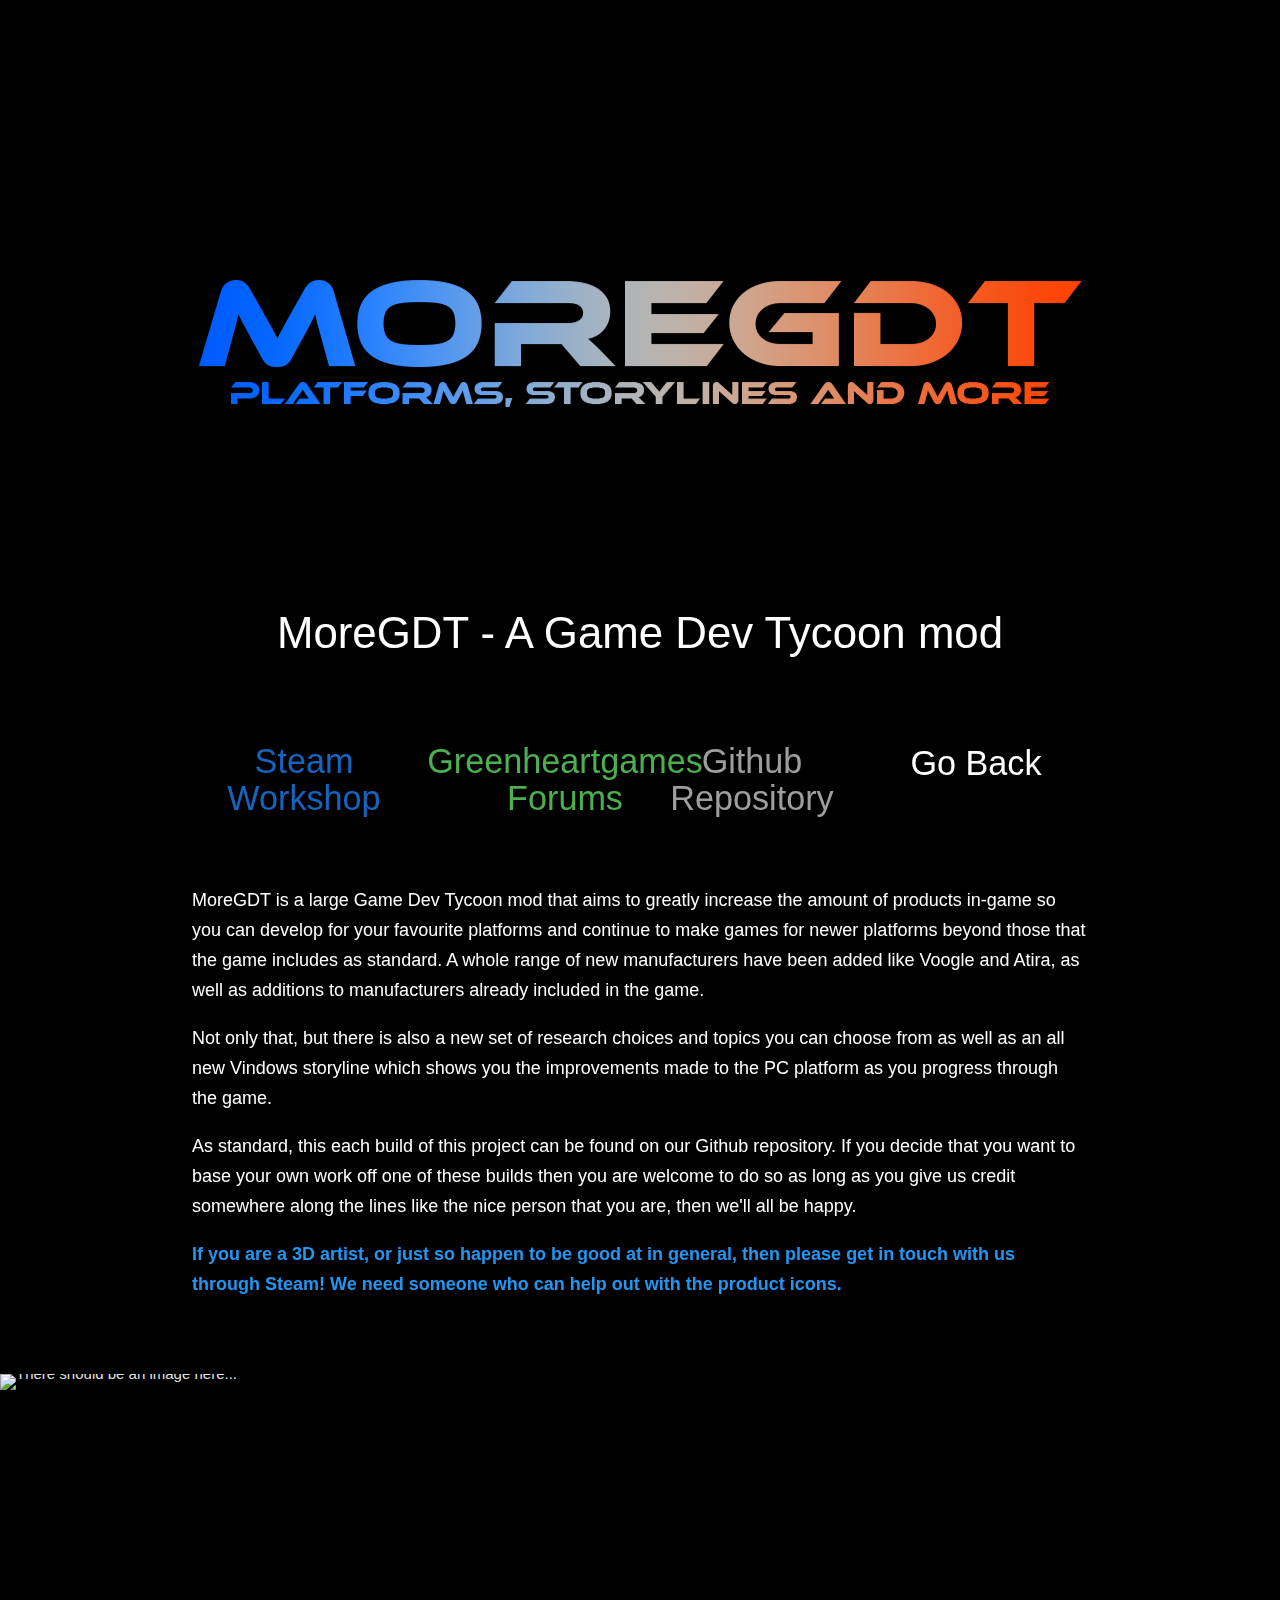
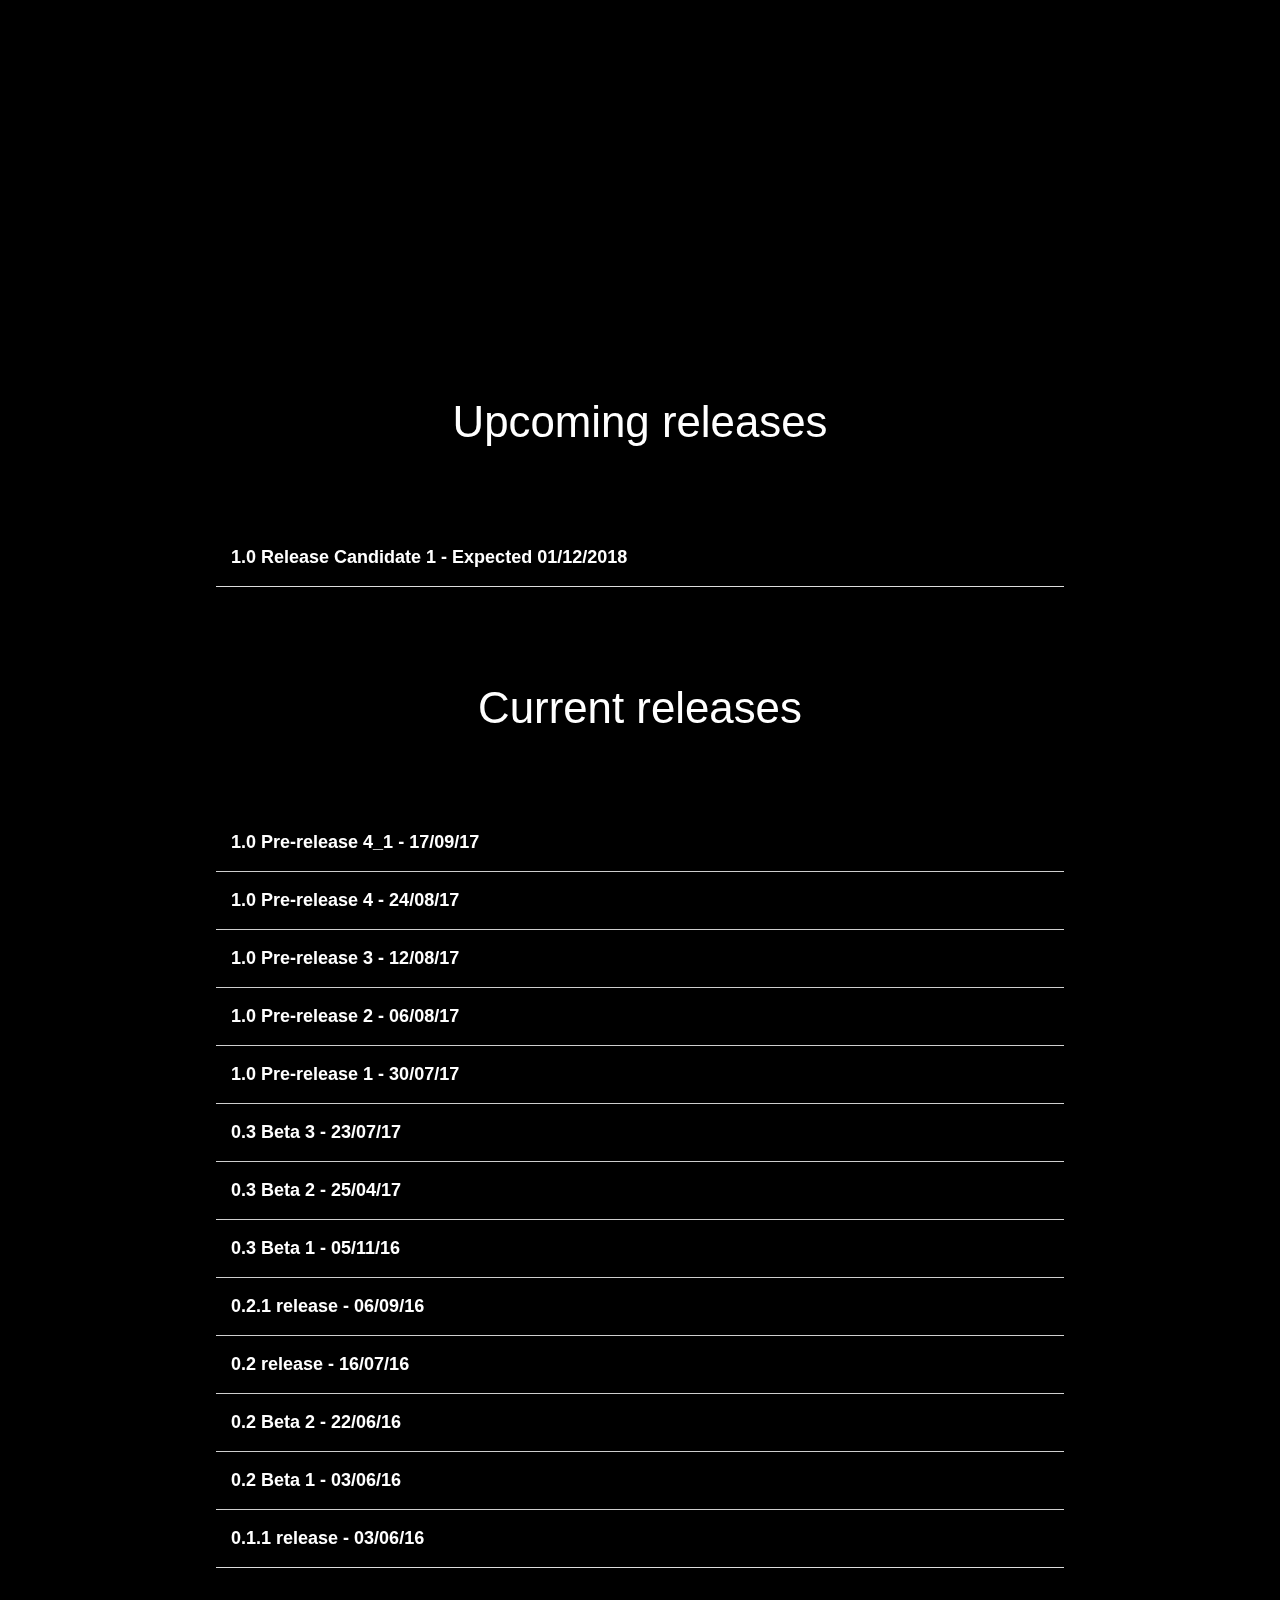
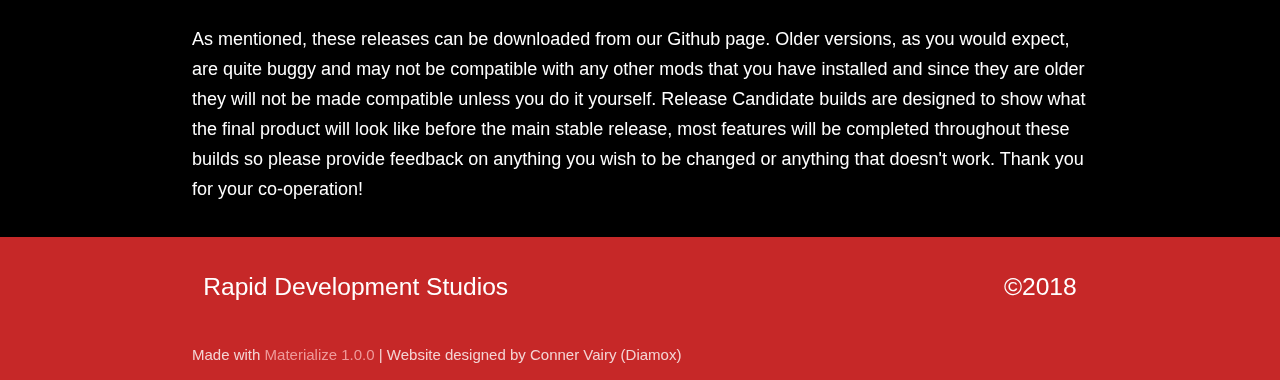
==== MoreGDT.html @ 85384f39 "Website rewrite" ====
<!DOCTYPE html>
<html>
  <head>
	<link href="https://fonts.googleapis.com/icon?family=Material+Icons" rel="stylesheet">
	<link type="text/css" rel="stylesheet" href="css/materialize.min.css"  media="screen,projection"/>
	<link href="css/style.css" type="text/css" rel="stylesheet" media="screen,projection"/>
	<meta name="viewport" content="width=device-width, initial-scale=1.0" charset="utf-8"/>
	<title>Rapid Development Studios</title>
	<link rel="icon" href="img/Icons/Vindows.png">
  </head>

<body class="black white-text">
  
	<!-- First Header Image -->
	<div id="index-banner" class="parallax-container center valign-wrapper">
		<div class="parallax"><img src="img/MoreGDT/TopBanner.png" alt="There should be an image here..."></div>
	</div>

	<div class="col s12 center">
		<h3><i class="mdi-content-send brown-text"></i></h3>
		<h3>MoreGDT - A Game Dev Tycoon mod</h3>
		<br><br>
	</div>

	<!-- Top 3 Text Sections -->
	<div class="container">
		<div class="row">
			<!-- Section 1 -->
			<div class="col s12 l3 center">
				<h4>
					 <a href="https://steamcommunity.com/sharedfiles/filedetails/?id=1086711176" class="center blue-text text-darken-3 waves-effect waves-light">Steam Workshop</a>
				</h4>
			</div>
	
			<!-- Section 2 -->
			<div class="col s12 l3 center">
				<h4>
					 <a href="https://forum.greenheartgames.com/t/wip-moregdt-2017-beta/22473" class="center green-text waves-effect waves-light">Greenheartgames Forums</a>
				</h4>
			</div>
					
			<!-- Section 3 -->
			<div class="col s12 l3 center">
				<h4>
					<a href="https://github.com/RapidDevelopmentStudios/MoreGDT/tree/beta" class="center grey-text waves-effect waves-light">Github Repository</a>
				</h4>
			</div>

			<!-- Section 3 -->
			<div class="col s12 l3 center">
				<h4>
					<a href="index.html" class="center white-text waves-effect waves-light">Go Back</a>
				</h4>
			</div>
		</div>
	</div>

	<!-- First Information Section -->
	<div class="container">
		<div class="section">
			<div class="row">
				<p class="left-align flow-text">
					MoreGDT is a large Game Dev Tycoon mod that aims to greatly increase the amount of products in-game so you can develop for your favourite platforms and continue to make games for newer platforms beyond those that the game includes as standard. A whole range of new manufacturers have been added like Voogle and Atira, as well as additions to manufacturers already included in the game. 
				</p>
				<p class="left-align flow-text">
					Not only that, but there is also a new set of research choices and topics you can choose from as well as an all new Vindows storyline which shows you the improvements made to the PC platform as you progress through the game. 
				</p>
				<p class="left-align flow-text">
					As standard, this each build of this project can be found on our Github repository. If you decide that you want to base your own work off one of these builds then you are welcome to do so as long as you give us credit somewhere along the lines like the nice person that you are, then we'll all be happy.
				</p>
				<p class="left-align flow-text">
					<b class="blue-text">
						If you are a 3D artist, or just so happen to be good at in general, then please get in touch with us through Steam! We need someone who can help out with the product icons.
					</b>
				</p>
				<br>
			</div>
		</div>
	</div>
	
	<!-- Second Header Image -->
	<div class="parallax-container valign-wrapper">
		<div class="parallax"><img src="img/MoreGDT/SecondBanner.png" alt="There should be an image here..."></div>
	</div>

	<!-- Second Information Section -->
	<div class="container">
		<div class="section">
			<div class="row">
				<div class="col s12 center">
					<h3><i class="mdi-content-send brown-text"></i></h3>
					<h3>Upcoming releases</h3>
					<br><br>
				</div>
			</div>
			<ul class="collapsible popout">
				<li>
					<div class="collapsible-header flow-text black"><b>1.0 Release Candidate 1 - Expected 01/12/2018</b></div>
					<div class="collapsible-body flow-text"><span>- This will be the first update to MoreGDT in over a year and will feature general improvements across the board including new platforms, updated links for Discord and the website, and some much needed bug fixes. This is already in the works with quite a few changes made and is set to be released by December 2018.</span></div>
				</li>
			</ul>
			<br>
		</div>
		<div class="section">
			<div class="row">
				<div class="col s12 center">
					<h3><i class="mdi-content-send brown-text"></i></h3>
					<h3>Current releases</h3>
					<br><br>
				</div>
			</div>
			<ul class="collapsible popout">
				<li>
					<div class="collapsible-header flow-text black"><b>1.0 Pre-release 4_1 - 17/09/17</b></div>
					<div class="collapsible-body flow-text"><span>- This update improves compatibility with the popular workshop mod 'ExtendedGDT'. RDS worked with the developer of this mod in order to come up with a solution to the 'RangeError: Maximum call stack size exceeded' error alert that would show when you tried to open the menu, this has been fixed and MoreGDT should work as intended alongside 'ExtendedGDT'.</span></div>
				</li>
				<li>
					<div class="collapsible-header flow-text black"><b>1.0 Pre-release 4 - 24/08/17</b></div>
					<div class="collapsible-body flow-text"><span>- Altered some of the announcements <br><br> - Each platform has a placeholder image while the main ones are being created (3D Artist needed) <br><br> - Time continues to pass while the Helpbook is open which fixes a bug where the game would pause another menu was opened <br><br> - Greatly improved the balancing of all of the platforms in MoreGDT - they should work as intended alongside the vanilla platforms <br><br> - New Discord server thanks to Sharindog <br><br> - Fixed some announcements stating that a platform will be released a year or more in the future instead of its actual release date</span></div>
				</li>
				<li>
					<div class="collapsible-header flow-text black"><b>1.0 Pre-release 3 - 12/08/17</b></div>
					<div class="collapsible-body flow-text"><span>- Added many new Ninvento platforms <br><br> - Added Tammel products and Strawberry Root (Mattel and Raspberry PI) <br><br> - Balanced Grapintosh products <br><br> - Changed welcome and completion message content <br><br> - Added more events <br><br> - Improved Vindows storyline notifications to be interesting while not containing irrelevant information <br><br> - New placeholder images designed to display something until the main images are created <br><br> - Removed dependencies section from the package file (there are no dependencies) <br><br> - Combined Voogle and Nexis into a single file <br><br> - Added new reseach</span></div>
				</li>
				<li>
					<div class="collapsible-header flow-text black"><b>1.0 Pre-release 2 - 06/08/17</b></div>
					<div class="collapsible-body flow-text"><span>- Improved audience/genre weighting across all platforms making it much more realistic <br><br> - Altered prices for licenses and development costs for all platforms so that the player doesn't lose all of their money right away  <br><br> - Added the Atira line of products <br><br> - Enabled platforms added in Pre-release 1</span></div>
				</li>
				<li>
					<div class="collapsible-header flow-text black"><b>1.0 Pre-release 1 - 30/07/17</b></div>
					<div class="collapsible-body flow-text"><span> - Added new Vindows storyline which is designed to show how the PC platform improves over time not only through the visual <br><br> - hardware improvements that you see throughout the game but through software improvements as well <br><br> - Changed the way large announcements work so that they are now seperated into pages instead of scrolling lists <br><br> - Rewritten vNidia product line <br><br> - Fixed the release dates for most platforms <br><br> - Fixed platforms being announced after they've been released</span></div>
				</li>
				<li>
					<div class="collapsible-header flow-text black"><b>0.3 Beta 3 - 23/07/17</b></div>
					<div class="collapsible-body flow-text"><span>- The mod is now much more stable <br><br> - Added new platforms across the board</span></div>
				</li>
				<li>
					<div class="collapsible-header flow-text black"><b>0.3 Beta 2 - 25/04/17</b></div>
					<div class="collapsible-body flow-text"><span>- Beta release of MoreGDT Version 0.3</span></div>
				</li>
				<li>
					<div class="collapsible-header flow-text black"><b>0.3 Beta 1 - 05/11/16</b></div>
					<div class="collapsible-body flow-text"><span>- Added grPhone 7 <br><br> - Enabled Voogle platforms <br><br> - Fixed the Helpbook</span></div>
				</li>
				<li>
					<div class="collapsible-header flow-text black"><b>0.2.1 release - 06/09/16</b></div>
					<div class="collapsible-body flow-text"><span>- Disabled Helpbook while we fix it.</span></div>
				</li>
				<li>
					<div class="collapsible-header flow-text black"><b>0.2 release - 16/07/16</b></div>
					<div class="collapsible-body flow-text"><span>- 23 new topics <br><br> - New images for grPad platforms <br><br> - Removal of Vindows Storyline, it will be reworked in a future update</span></div>
				</li>
				<li>
					<div class="collapsible-header flow-text black"><b>0.2 Beta 2 - 22/06/16</b></div>
					<div class="collapsible-body flow-text"><span>- New topics <br><br> - Disabled Vindows storyline, it will be redesigned and reworked in a new update <br><br> - Fixed an invalid script error that would appear on launch</span></div>
				</li>
				<li>
					<div class="collapsible-header flow-text black"><b>0.2 Beta 1 - 03/06/16</b></div>
					<div class="collapsible-body flow-text"><span>- First beta release of MoreGDT on Github</span></div>
				</li>
				<li>
					<div class="collapsible-header flow-text black"><b>0.1.1 release - 03/06/16</b></div>
					<div class="collapsible-body flow-text"><span>- First MoreGDt release on Github</span></div>
				</li>
			</ul>
			<br>
			<p class="flow-text">
				As mentioned, these releases can be downloaded from our Github page. Older versions, as you would expect, are quite buggy and may not be compatible with any other mods that you have installed and since they are older they will not be made compatible unless you do it yourself. Release Candidate builds are designed to show what the final product will look like before the main stable release, most features will be completed throughout these builds so please provide feedback on anything you wish to be changed or anything that doesn't work. Thank you for your co-operation!
			</p>
		</div>
	</div>

	<!-- Footer -->
	<footer class="page-footer red darken-3 white-text">
		<div class="container">
			<div class="row">
				<div class="col s4 push-s8 right-align">
					<h5>©2018</h5>
				</div>
				<div class="col s8 pull-s4 left-align">
					<h5>Rapid Development Studios</h5>
				</div>
			</div>
		</div>
		<div class="footer-copyright">
			<div class="container">
				<span>Made with <a class="red-text text-lighten-3" href="http://materializecss.com">Materialize 1.0.0</a> | Website designed by Conner Vairy (Diamox)</span>
			</div>
		</div>
	</footer>


  <!--  Scripts-->
  <script src="https://code.jquery.com/jquery-2.1.1.min.js"></script>
  <script src="js/materialize.js"></script>
  <script src="js/init.js"></script>

  </body>
</html>
---- css/style.css ----
/* Custom Stylesheet */
/**
 * Use this file to override Materialize files so you can update
 * the core Materialize files in the future
 *
 * Made By MaterializeCSS.com
 */

nav ul a,
nav .brand-logo {
  color: #444;
}

p {
  line-height: 2rem;
}

.button-collapse {
    color: #38a2ff;
}

.parallax-container {
  min-height: 580px;
  line-height: 0;
  height: auto;
  color: rgba(255,255,255,.9);
}
  .parallax-container .section {
    width: 100%;
  }

@media only screen and (max-width : 992px) {
  .parallax-container .section {
    position: absolute;
    top: 40%;
  }
  #index-banner .section {
    top: 10%;
  }
}

@media only screen and (max-width : 600px) {
  #index-banner .section {
    top: 0;
  }
}

.icon-block {
  padding: 0 15px;
}
.icon-block .material-icons {
  font-size: inherit;
}

footer.page-footer {
  margin: 0;
}

.waves-effect.waves-blue .waves-ripple {
   background-color: rgba(0,0,255,0.5);
}

.rw-wrapper{
    position: relative;
    margin: 110px auto 0 auto;
    padding: 10px;
  }

  .rw-sentence{
    margin: 0;
    text-align: left;
    text-shadow: 1px 1px 1px rgba(255,255,255,0.8);
    line-height: 40px
  }

  .rw-sentence span{
    font-weight: normal;
  }

  .rw-words{
    display: inline;
  }

  .rw-words span{
    position: absolute;
    opacity: 0;
    overflow: hidden;
    width: 100%;
  }

  .rw-words-1 span{
    animation: rotateWordsFirst 18s linear infinite 0s;
  }
  .rw-words-2 span{
    animation: rotateWordsSecond 18s linear infinite 0s;
  }
  .rw-words span:nth-child(2) { 
    animation-delay: 3s; 
  }
  .rw-words span:nth-child(3) { 
    animation-delay: 6s; 
  }
  .rw-words span:nth-child(4) { 
    animation-delay: 9s; 
  }
  .rw-words span:nth-child(5) { 
    animation-delay: 12s; 
  }
  .rw-words span:nth-child(6) {  
    animation-delay: 15s; 
  }

@keyframes rotateWordsFirst {
    0% { opacity: 1; animation-timing-function: ease-in; height: 0px; }
    8% { opacity: 1; height: 60px; }
    19% { opacity: 1; height: 60px; }
  	25% { opacity: 0; height: 60px; }
    100% { opacity: 0; }
}

@keyframes rotateWordsSecond {
  0% { opacity: 1; animation-timing-function: ease-in; width: 0px; }
  10% { opacity: 0.3; width: 0px; }
  20% { opacity: 1; width: 100%; }
  27% { opacity: 0; width: 100%; }
  100% { opacity: 0; }
}

.titleText {
  font-size: 87px;
  margin: -20px;
  line-height: 1.3;
}

.navbar-titleText {
  font-size: 24px;
}

body {
  display: flex;
  min-height: 100vh;
  flex-direction: column;
}

main {
  flex: 1 0 auto;
}

@media only screen and (max-width: 1600px)
{
    .rw-sentence{ font-size: 40px; }
}

@media only screen and (max-width: 1280px)
{
    .rw-sentence{ font-size: 30px; }
}

@media only screen and (max-width: 720px)
{
    .rw-sentence{ font-size: 20px; }
}

@media only screen and (max-width: 1280px)
{
    .titleText{ font-size: 60px; }
}

@media only screen and (max-width: 720px)
{
    .titleText{ font-size: 45px; }
}

@media only screen and (max-width: 480x)
{
    .titleText{ font-size: 25px; }
}

nav .brand-logo {
  font-size: 22px;
}

.flow-text {
  font-size: 18px;
}

.page-footer .footer-copyright {
  background-color: rgba(255, 255, 255, 0);
}
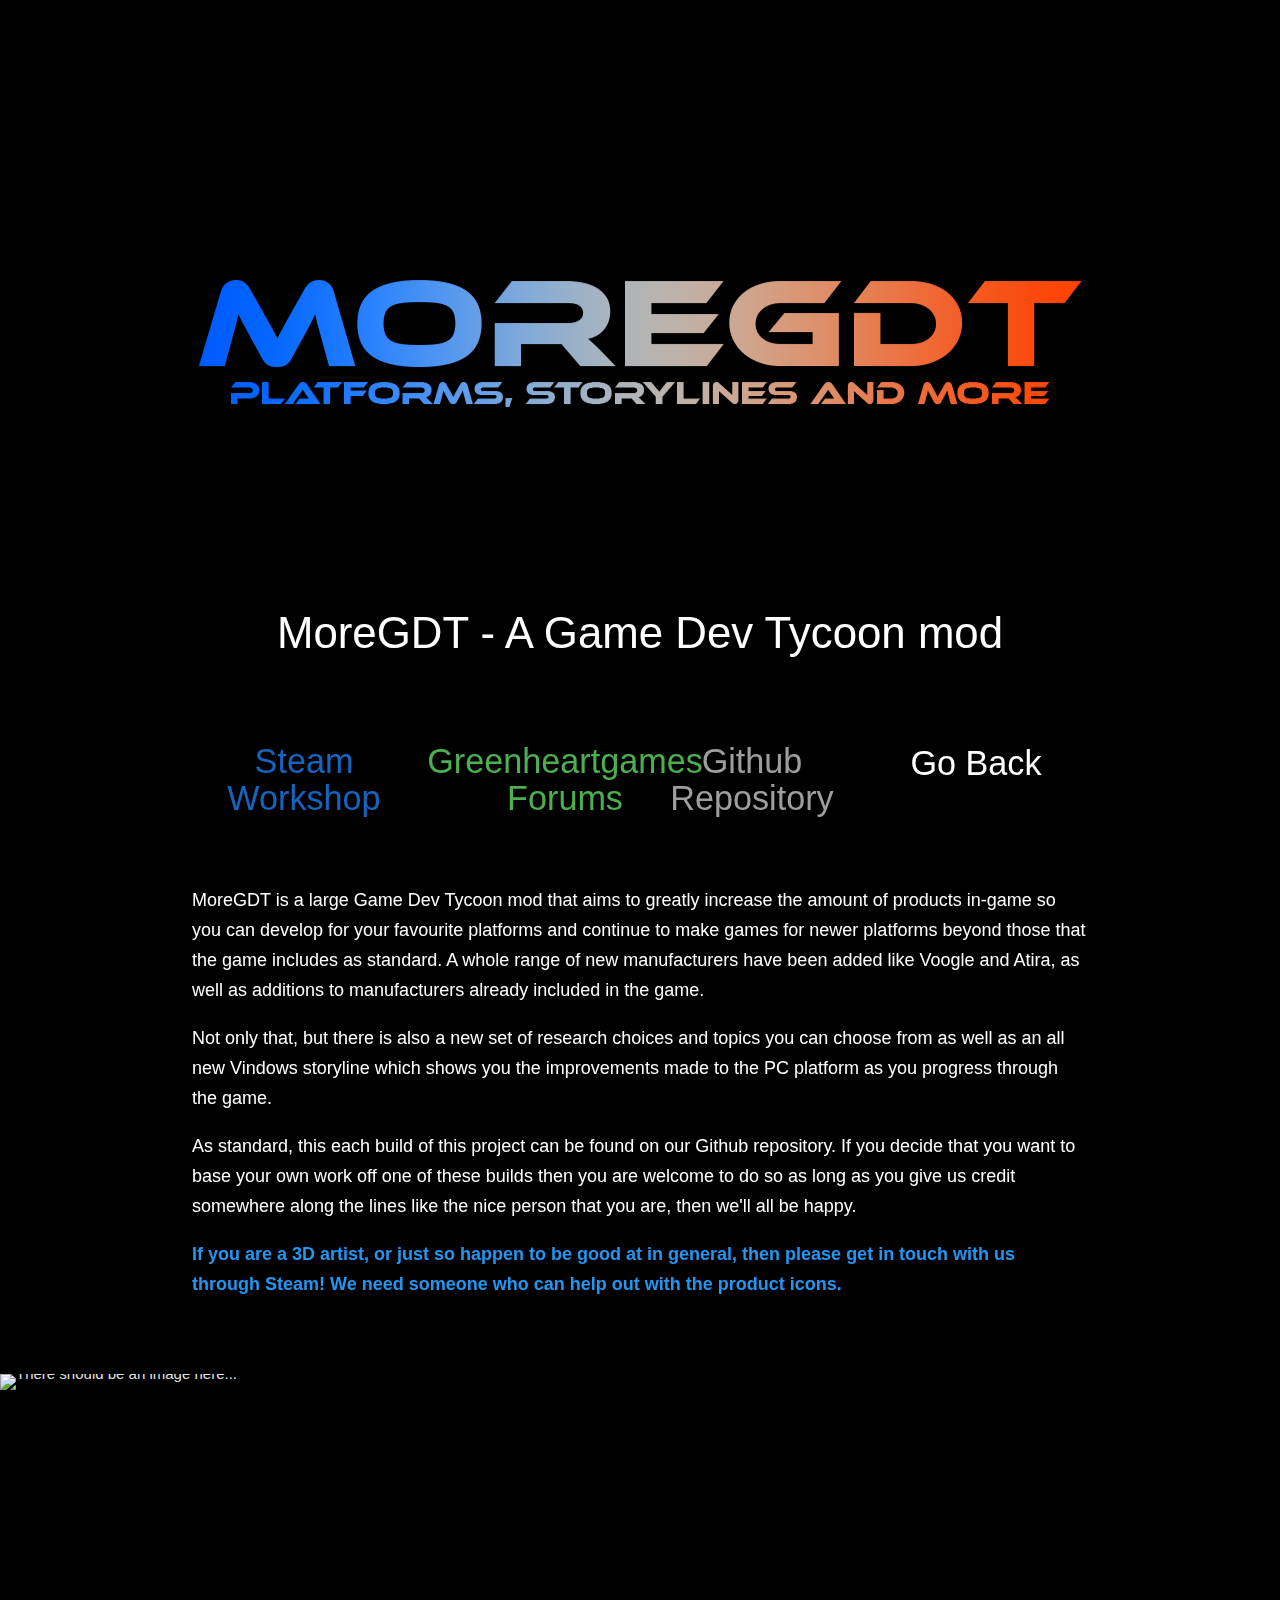
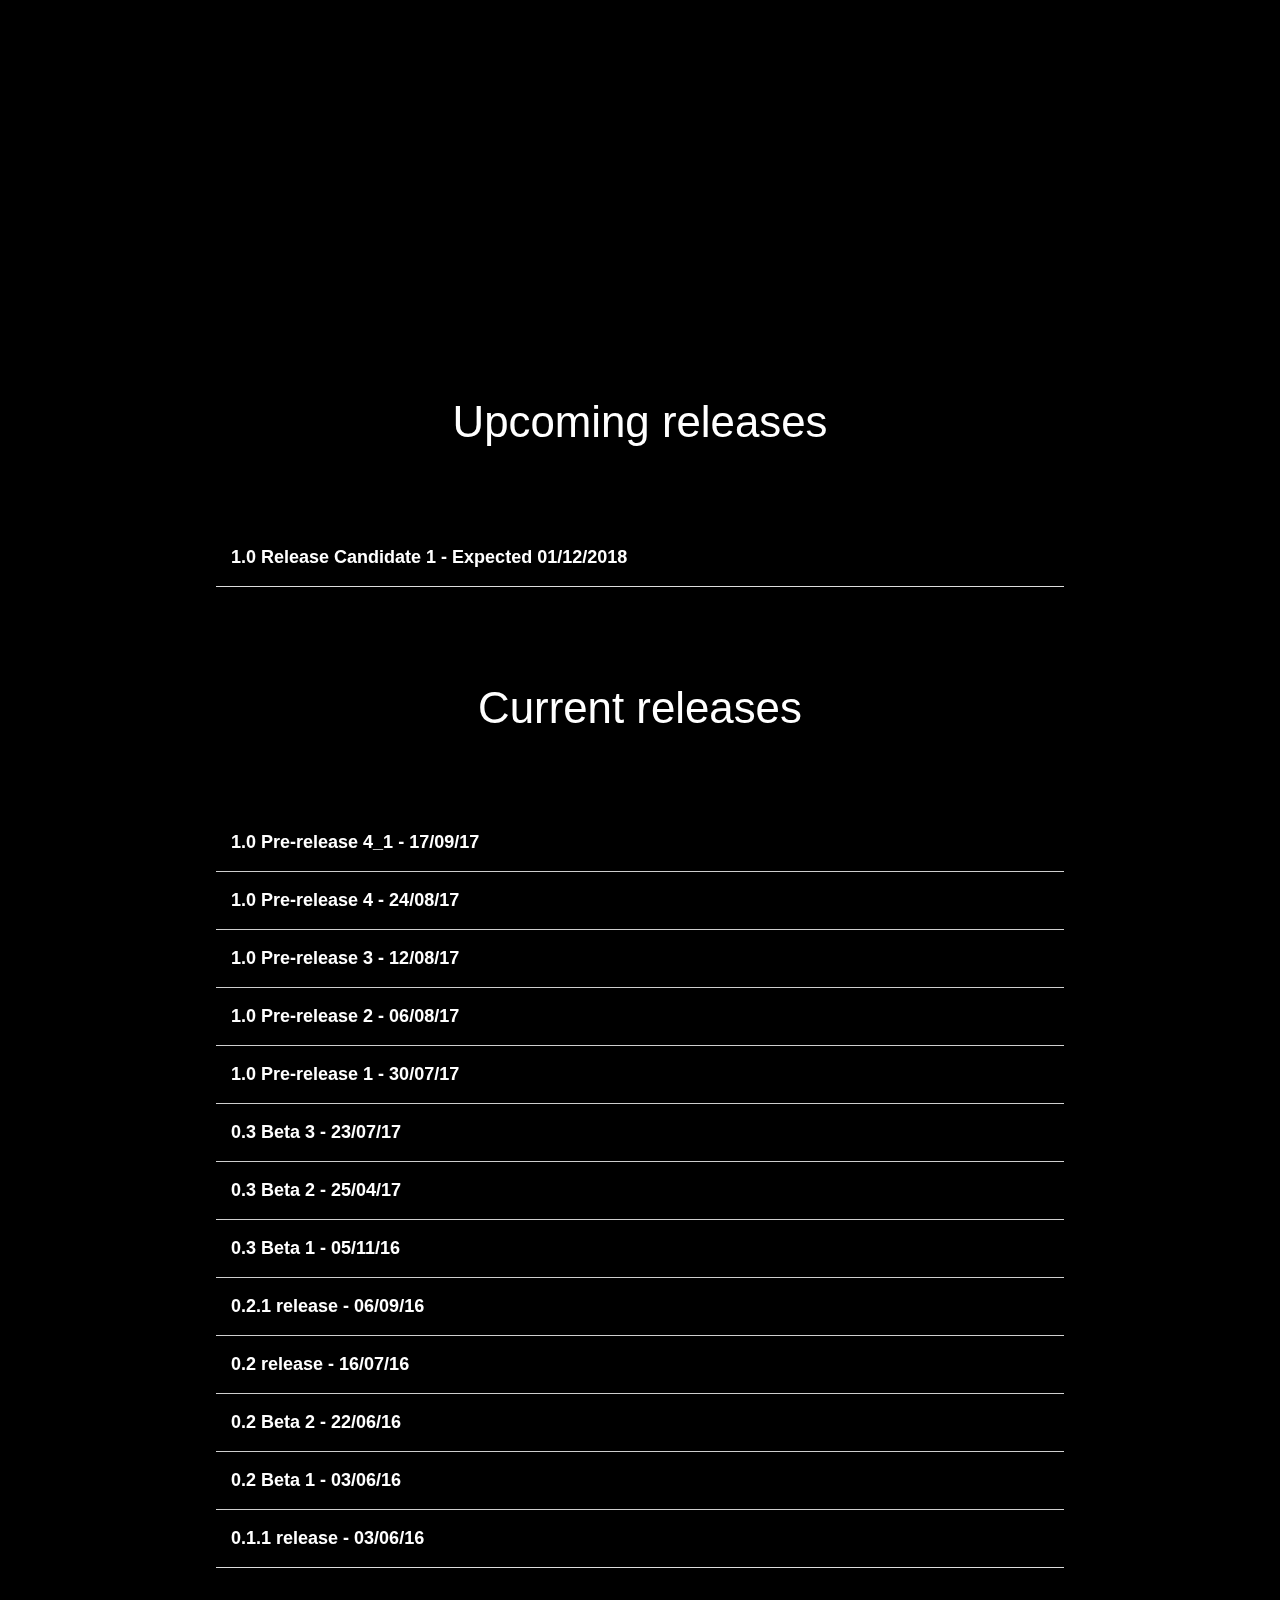
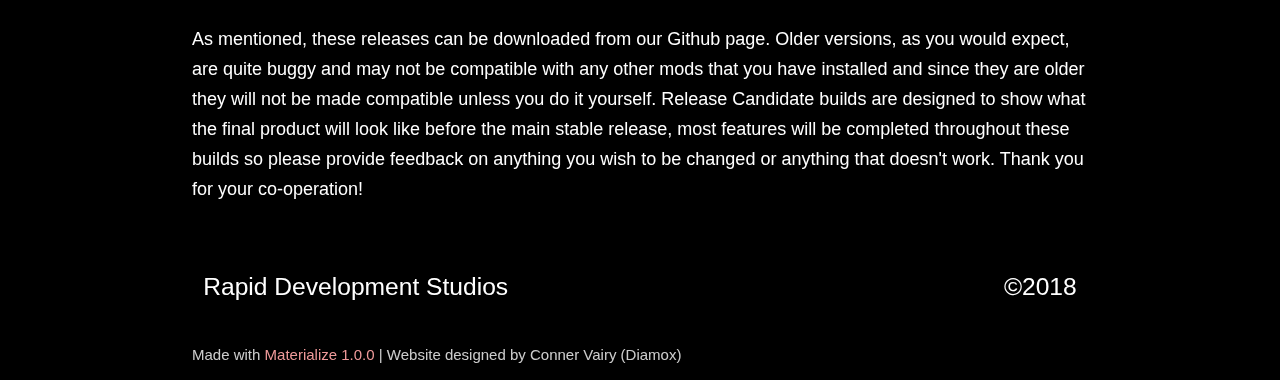
==== commit 71c3ac11: "Ignore me" ====
--- a/MoreGDT.html
+++ b/MoreGDT.html
@@ -171,7 +171,7 @@
 	</div>
 
 	<!-- Footer -->
-	<footer class="page-footer red darken-3 white-text">
+	<footer class="page-footer black white-text">
 		<div class="container">
 			<div class="row">
 				<div class="col s4 push-s8 right-align">
